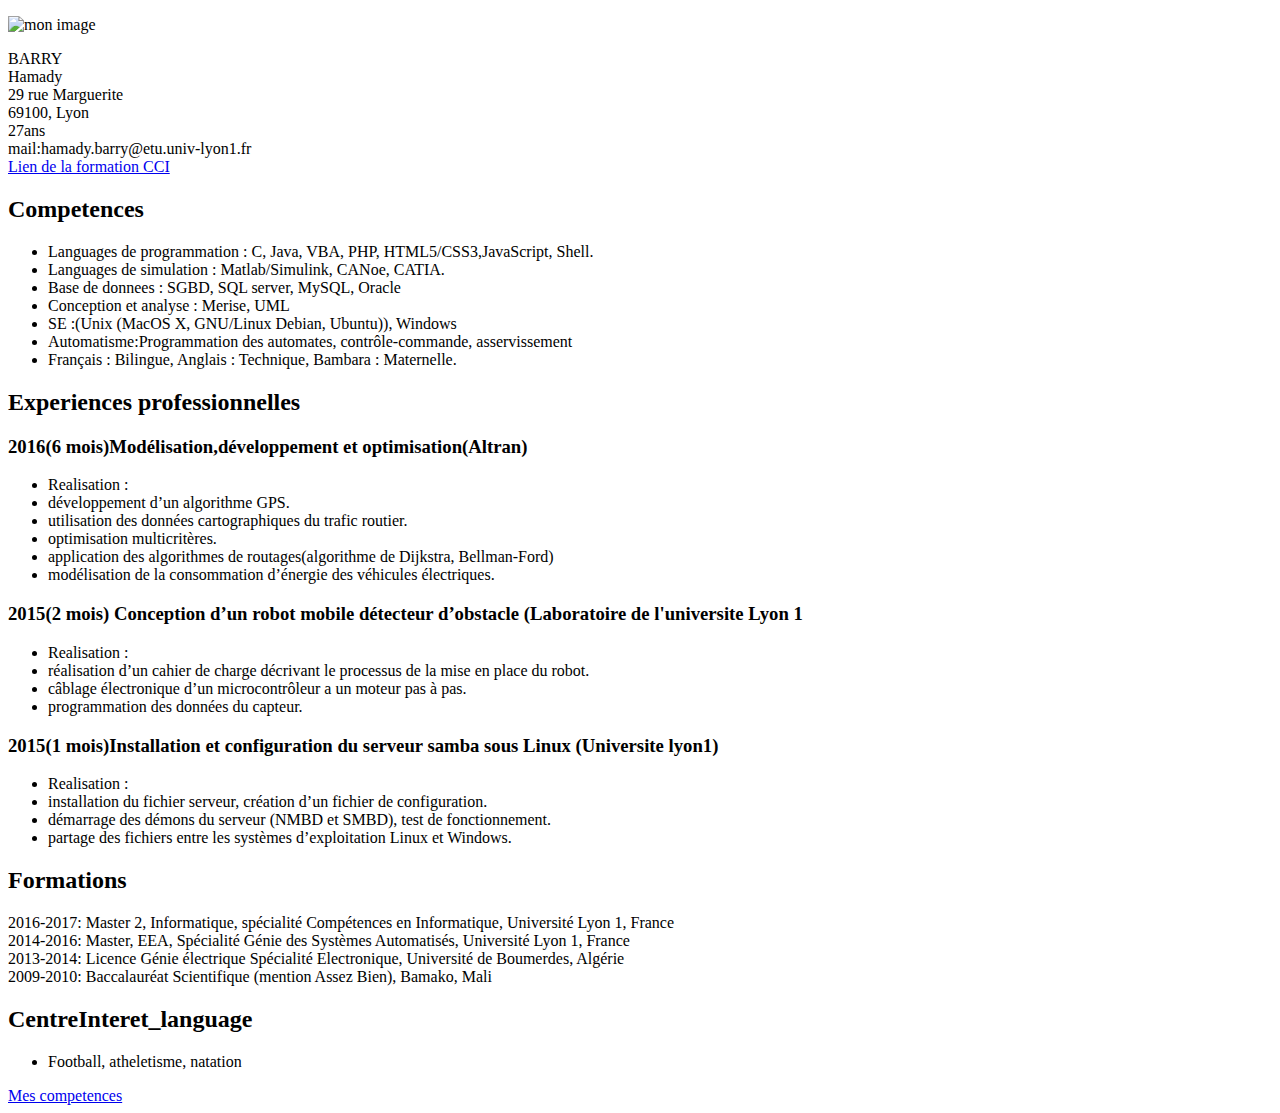
==== index.html @ 62f7f797 "Update index.html" ====
<!DOCTYPE html>
<html>
	<head>
		<meta charset="utf-8" />
		<link rel="stylesheet" type="text/css" href="Barry.css">
        <title>Mon CV</title>
	</head>
	<body>
		<div id ="C">
		<p>
		<img class="mon-images" src="Hamady.PNG" alt="mon image"/>
		<li>BARRY</li>
		<li>Hamady</li>
		<li>29 rue Marguerite</li>
		<li>69100, Lyon</li>
		<li>27ans</li>
		<li>mail:hamady.barry@etu.univ-lyon1.fr</li>
		<a href = "http://fst-informatique.univ-lyon1.fr/formation/masters/#CCI">Lien de la formation CCI </a>
		</p>
		</div>
		<div>
		<h2>Competences</h2>
		<p>
		<ul>
		<li>Languages de programmation : C, Java, VBA, PHP, HTML5/CSS3,JavaScript, Shell.</li>
		<li>Languages de simulation : Matlab/Simulink,  CANoe, CATIA.</li>
		<li>Base de donnees : SGBD,  SQL server, MySQL, Oracle</li>
		<li>Conception et analyse : Merise, UML </li>
		<li>SE :(Unix (MacOS X, GNU/Linux Debian, Ubuntu)), Windows </li>
		<li>Automatisme:Programmation des automates, contrôle-commande, asservissement</li>
		<li> Français : Bilingue, Anglais : Technique, Bambara : Maternelle.</li>
		</ul>
		</p>
		</div>
		<div>
		<h2>Experiences professionnelles</h2>
		<p>
		<h3> 2016(6 mois)Modélisation,développement et optimisation(Altran)</h3>
		<ul>
		<li>Realisation :</li>
		<li>développement d’un algorithme GPS.</li>
        <li> utilisation des données cartographiques du trafic routier.</li>
        <li>optimisation multicritères.</li> 
        <li>application des algorithmes de routages(algorithme  de Dijkstra, Bellman-Ford)</li>
        <li>modélisation de la consommation d’énergie des véhicules électriques.</li>
		</ul>
		<p>
		<h3> 2015(2 mois) Conception  d’un robot mobile détecteur  d’obstacle (Laboratoire de l'universite Lyon 1</h3>
		<ul>
		<li>Realisation :</li>
		<li>réalisation d’un cahier de charge décrivant le processus de la mise en place du robot.</li>
        <li>câblage électronique d’un microcontrôleur a un moteur pas à pas.</li>
        <li>programmation des données du capteur.</li>
		</ul>
		</p>
		<p>
		<h3> 2015(1 mois)Installation et configuration du serveur samba sous Linux (Universite lyon1) </h3>
		<ul>
		<li>Realisation :</li>
		<li> installation du fichier serveur, création d’un fichier de configuration.</li>
        <li>  démarrage des démons du serveur (NMBD et SMBD), test de fonctionnement.</li>
        <li>partage des fichiers entre les systèmes d’exploitation Linux et Windows.</li> 
		</ul>
		</p>
		</p>
		</div>
		<div>
		<h2>Formations</h2>
		<p>
		<li> 2016-2017: Master 2, Informatique, spécialité  Compétences en Informatique, Université Lyon 1, France</li>
		<li> 2014-2016: Master,  EEA, Spécialité  Génie des Systèmes Automatisés,  Université Lyon 1, France</li>
        <li> 2013-2014: Licence Génie électrique Spécialité  Electronique, Université de Boumerdes, Algérie</li>
        <li> 2009-2010: Baccalauréat  Scientifique (mention  Assez  Bien), Bamako, Mali</li> 
		</p>
		</div>
		<div>
		<h2>CentreInteret_language</h2>
		<p>
		<ul>
		<li>Football, atheletisme, natation</li>
		</ul>
		</p>
		</div>
		<a href ="#C"> Mes competences </a> <!--mes competences -->
	</body>
</html>
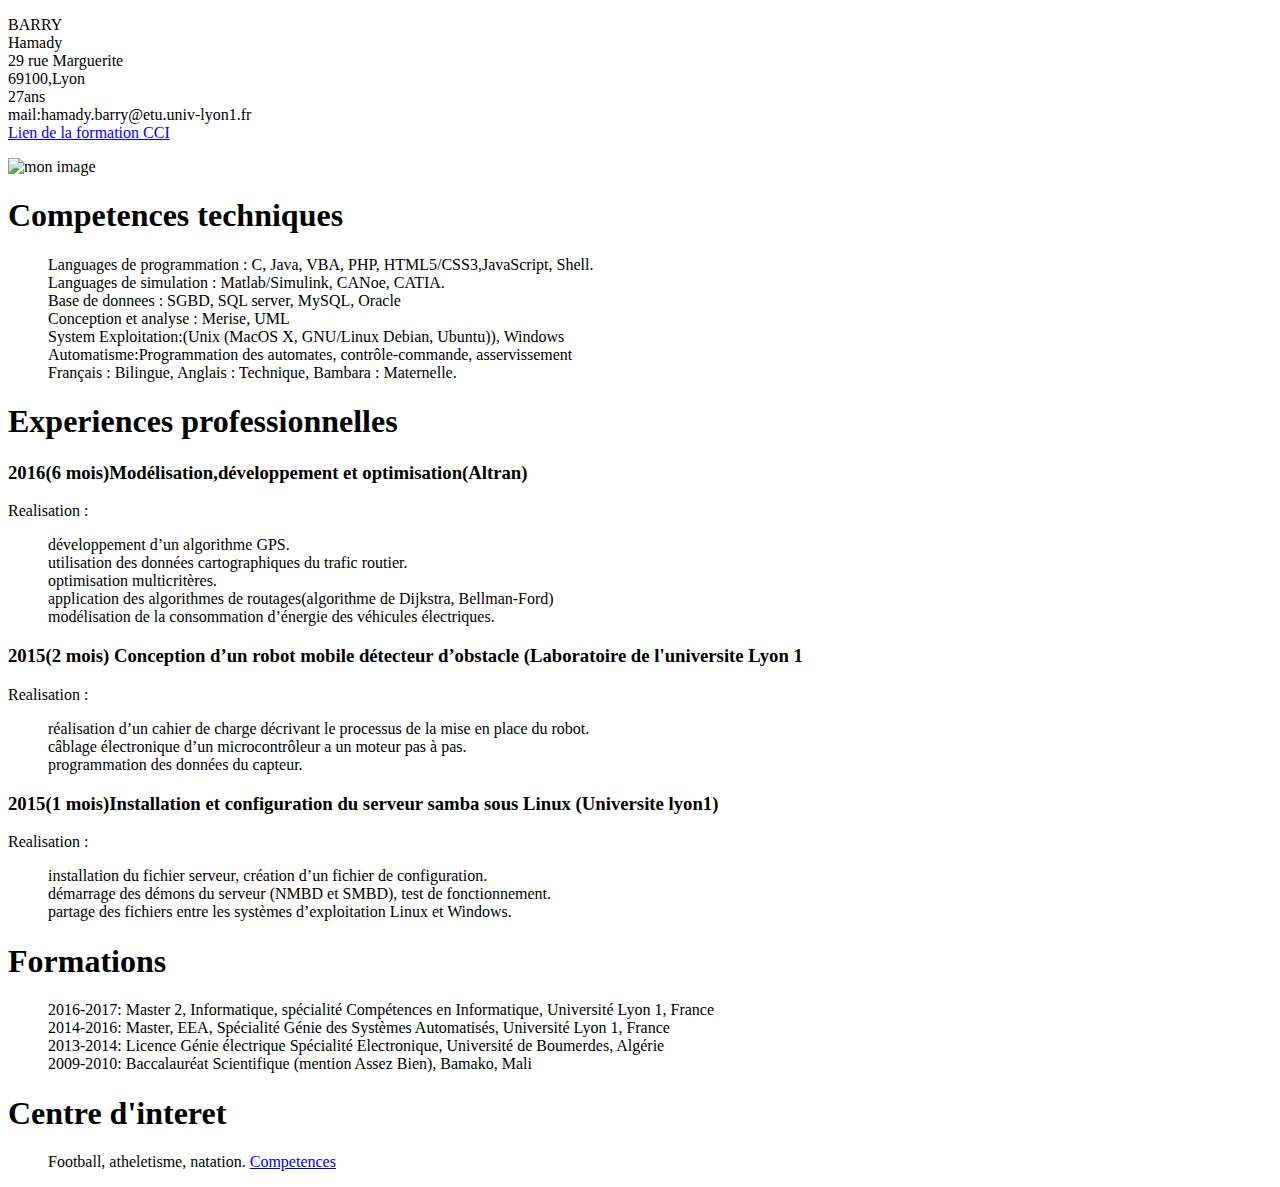
==== commit 3cafc7f2: "Add files via upload" ====
--- a/index.html
+++ b/index.html
@@ -1,86 +1,83 @@
-<!DOCTYPE html>
-<html>
-	<head>
-		<meta charset="utf-8" />
-		<link rel="stylesheet" type="text/css" href="Barry.css">
-        <title>Mon CV</title>
-	</head>
-	<body>
-		<div id ="C">
-		<p>
-		<img class="mon-images" src="Hamady.PNG" alt="mon image"/>
-		<li>BARRY</li>
-		<li>Hamady</li>
-		<li>29 rue Marguerite</li>
-		<li>69100, Lyon</li>
-		<li>27ans</li>
-		<li>mail:hamady.barry@etu.univ-lyon1.fr</li>
-		<a href = "http://fst-informatique.univ-lyon1.fr/formation/masters/#CCI">Lien de la formation CCI </a>
-		</p>
-		</div>
-		<div>
-		<h2>Competences</h2>
-		<p>
-		<ul>
-		<li>Languages de programmation : C, Java, VBA, PHP, HTML5/CSS3,JavaScript, Shell.</li>
-		<li>Languages de simulation : Matlab/Simulink,  CANoe, CATIA.</li>
-		<li>Base de donnees : SGBD,  SQL server, MySQL, Oracle</li>
-		<li>Conception et analyse : Merise, UML </li>
-		<li>SE :(Unix (MacOS X, GNU/Linux Debian, Ubuntu)), Windows </li>
-		<li>Automatisme:Programmation des automates, contrôle-commande, asservissement</li>
-		<li> Français : Bilingue, Anglais : Technique, Bambara : Maternelle.</li>
-		</ul>
-		</p>
-		</div>
-		<div>
-		<h2>Experiences professionnelles</h2>
-		<p>
-		<h3> 2016(6 mois)Modélisation,développement et optimisation(Altran)</h3>
-		<ul>
-		<li>Realisation :</li>
-		<li>développement d’un algorithme GPS.</li>
-        <li> utilisation des données cartographiques du trafic routier.</li>
-        <li>optimisation multicritères.</li> 
-        <li>application des algorithmes de routages(algorithme  de Dijkstra, Bellman-Ford)</li>
-        <li>modélisation de la consommation d’énergie des véhicules électriques.</li>
-		</ul>
-		<p>
-		<h3> 2015(2 mois) Conception  d’un robot mobile détecteur  d’obstacle (Laboratoire de l'universite Lyon 1</h3>
-		<ul>
-		<li>Realisation :</li>
-		<li>réalisation d’un cahier de charge décrivant le processus de la mise en place du robot.</li>
-        <li>câblage électronique d’un microcontrôleur a un moteur pas à pas.</li>
-        <li>programmation des données du capteur.</li>
-		</ul>
-		</p>
-		<p>
-		<h3> 2015(1 mois)Installation et configuration du serveur samba sous Linux (Universite lyon1) </h3>
-		<ul>
-		<li>Realisation :</li>
-		<li> installation du fichier serveur, création d’un fichier de configuration.</li>
-        <li>  démarrage des démons du serveur (NMBD et SMBD), test de fonctionnement.</li>
-        <li>partage des fichiers entre les systèmes d’exploitation Linux et Windows.</li> 
-		</ul>
-		</p>
-		</p>
-		</div>
-		<div>
-		<h2>Formations</h2>
-		<p>
-		<li> 2016-2017: Master 2, Informatique, spécialité  Compétences en Informatique, Université Lyon 1, France</li>
-		<li> 2014-2016: Master,  EEA, Spécialité  Génie des Systèmes Automatisés,  Université Lyon 1, France</li>
-        <li> 2013-2014: Licence Génie électrique Spécialité  Electronique, Université de Boumerdes, Algérie</li>
-        <li> 2009-2010: Baccalauréat  Scientifique (mention  Assez  Bien), Bamako, Mali</li> 
-		</p>
-		</div>
-		<div>
-		<h2>CentreInteret_language</h2>
-		<p>
-		<ul>
-		<li>Football, atheletisme, natation</li>
-		</ul>
-		</p>
-		</div>
-		<a href ="#C"> Mes competences </a> <!--mes competences -->
-	</body>
-</html>
+<!DOCTYPE html>
+<html>
+	<head>
+		<meta charset="utf-8" />
+		<link rel="stylesheet" type="text/css" href="Barry.css">
+        <title>Mon CV</title>
+	</head>
+	<body>
+		<div id ="moi"></div>
+		<div class= "page">
+			<div class= "infophoto">
+				<div class= "info">
+					<p> 
+						BARRY<br>
+						Hamady<br>
+						29 rue Marguerite<br>
+						69100,Lyon<br>
+						27ans<br>
+						mail:hamady.barry@etu.univ-lyon1.fr<br>
+						<a href = "http://fst-informatique.univ-lyon1.fr/formation/masters/#CCI">Lien de la formation CCI </a><br>
+					</p>
+				</div>
+				<div class= "photo">
+						<img class="photo" src="Hamady.PNG" alt="mon image"/>
+				</div>
+			</div>	
+		<div class ="h1">
+		<h1>Competences techniques</h1>
+		</div>
+		<ul>
+		Languages de programmation : C, Java, VBA, PHP, HTML5/CSS3,JavaScript, Shell.<br>
+		Languages de simulation : Matlab/Simulink,  CANoe, CATIA.<br>
+		Base de donnees : SGBD,  SQL server, MySQL, Oracle<br>
+		Conception et analyse : Merise, UML <br>
+		System Exploitation:(Unix (MacOS X, GNU/Linux Debian, Ubuntu)), Windows <br>
+		Automatisme:Programmation des automates, contrôle-commande, asservissement<br>
+		Français : Bilingue, Anglais : Technique, Bambara : Maternelle.<br>
+		</ul>
+		<div class ="h1">
+		<h1>Experiences professionnelles</h1>
+		</div>
+		<h3> 2016(6 mois)Modélisation,développement et optimisation(Altran)</h3>
+		Realisation :<br>
+		<ul>
+		développement d’un algorithme GPS.<br>
+        utilisation des données cartographiques du trafic routier.<br>
+        optimisation multicritères.<br> 
+        application des algorithmes de routages(algorithme  de Dijkstra, Bellman-Ford)<br>
+        modélisation de la consommation d’énergie des véhicules électriques.<br>
+		</ul>
+		<h3> 2015(2 mois) Conception  d’un robot mobile détecteur  d’obstacle (Laboratoire de l'universite Lyon 1</h3>
+		Realisation :<br>
+		<ul>
+		réalisation d’un cahier de charge décrivant le processus de la mise en place du robot.<br>
+        câblage électronique d’un microcontrôleur a un moteur pas à pas.<br>
+        programmation des données du capteur.<br>
+		</ul>
+		<h3> 2015(1 mois)Installation et configuration du serveur samba sous Linux (Universite lyon1) </h3>
+		Realisation :<br>
+		<ul>
+		installation du fichier serveur, création d’un fichier de configuration.<br>
+        démarrage des démons du serveur (NMBD et SMBD), test de fonctionnement.<br>
+        partage des fichiers entre les systèmes d’exploitation Linux et Windows.<br> 
+		</ul>
+		<div class ="h1">
+		<h1>Formations</h1>
+		</div>
+		<ul>
+		2016-2017: Master 2, Informatique, spécialité  Compétences en Informatique, Université Lyon 1, France<br>
+		2014-2016: Master,  EEA, Spécialité  Génie des Systèmes Automatisés,  Université Lyon 1, France<br>
+        2013-2014: Licence Génie électrique Spécialité  Electronique, Université de Boumerdes, Algérie<br>
+        2009-2010: Baccalauréat  Scientifique (mention  Assez  Bien), Bamako, Mali<br>
+		</ul>
+		<div class ="h1">
+		<h1>Centre d'interet</h1>
+		</div>
+		<ul>
+		Football, atheletisme, natation.
+		<a href ="#moi"> Competences </a> <!--mes competences -->
+		</ul>
+		</div>
+	</body>
+</html>
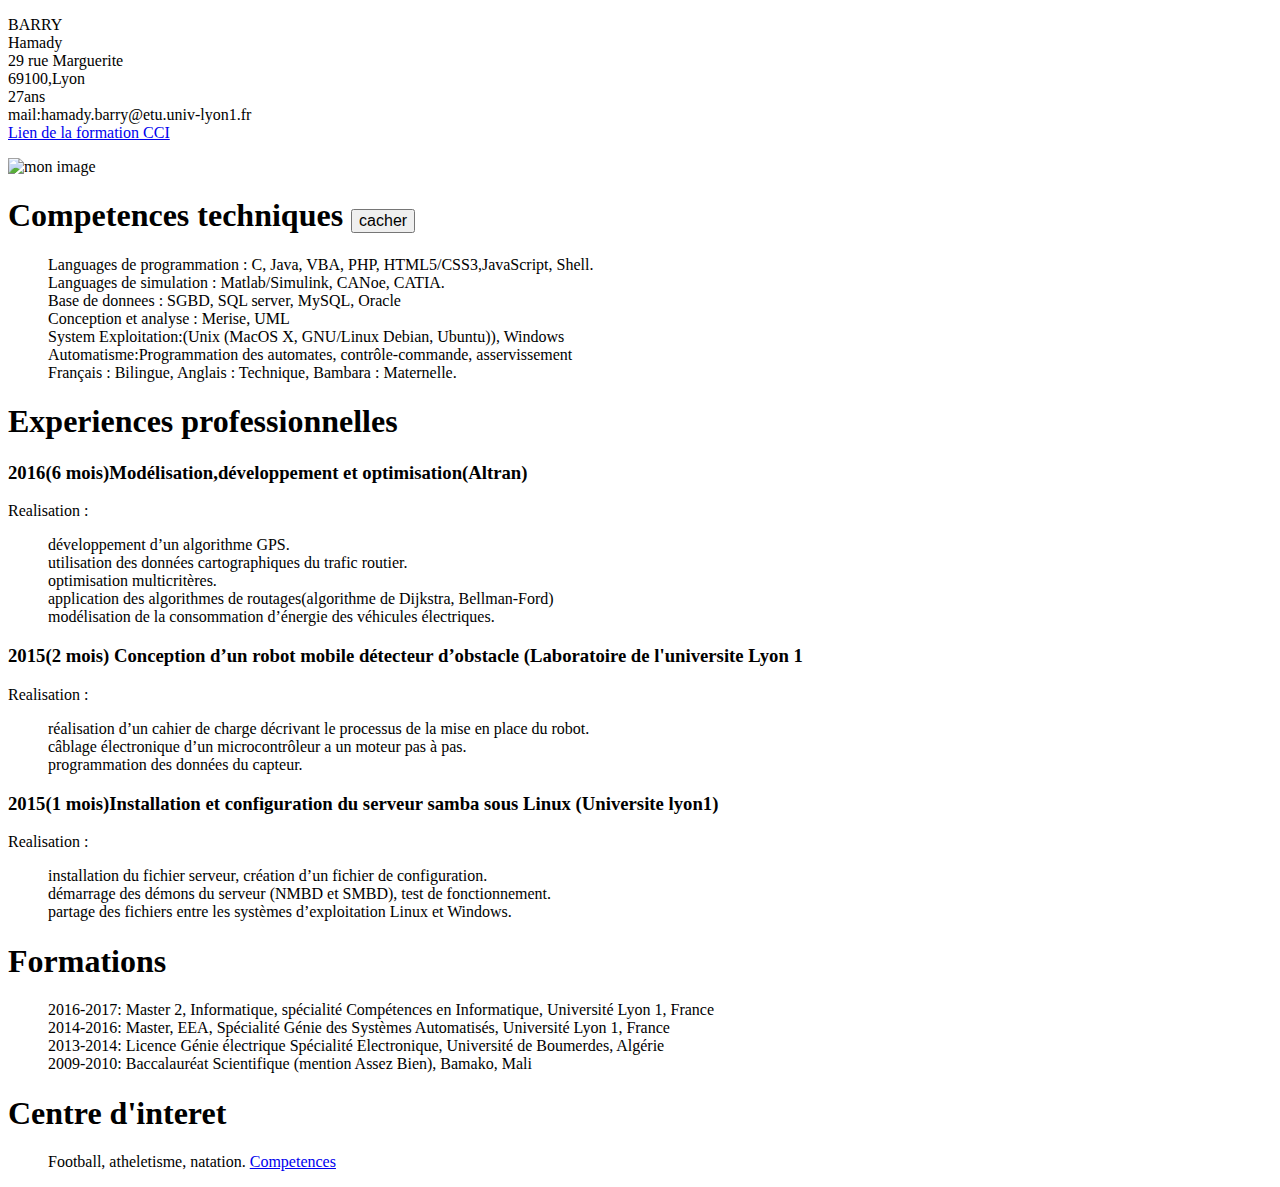
==== commit d71f881d: "Update index.html" ====
--- a/index.html
+++ b/index.html
@@ -1,7 +1,14 @@
 <!DOCTYPE html>
 <html>
 	<head>
-		<meta charset="utf-8" />
+	<meta charset="utf-8" />
+	<script src="https://ajax.googleapis.com/ajax/libs/jquery/3.1.1/jquery.min.js"></script>
+		
+	<script language="javascript" type="text/javascript">
+ 	 function afficher(id_div) {
+  		$(id_div).toggle();
+ 	 }
+  </script>
 		<link rel="stylesheet" type="text/css" href="Barry.css">
         <title>Mon CV</title>
 	</head>
@@ -21,11 +28,15 @@
 					</p>
 				</div>
 				<div class= "photo">
-						<img class="photo" src="Hamady.PNG" alt="mon image"/>
+					<img class="photo" src="Hamady.PNG" alt="mon image"/>
 				</div>
 			</div>	
 		<div class ="h1">
-		<h1>Competences techniques</h1>
+		<div id="Competences">
+		<h1>Competences techniques
+		<button style="font-size: 50%;" onclick="afficher('id_du_div');">cacher</button>
+		</h1>
+		</div>
 		</div>
 		<ul>
 		Languages de programmation : C, Java, VBA, PHP, HTML5/CSS3,JavaScript, Shell.<br>
@@ -36,6 +47,7 @@
 		Automatisme:Programmation des automates, contrôle-commande, asservissement<br>
 		Français : Bilingue, Anglais : Technique, Bambara : Maternelle.<br>
 		</ul>
+			
 		<div class ="h1">
 		<h1>Experiences professionnelles</h1>
 		</div>
@@ -63,7 +75,9 @@
         partage des fichiers entre les systèmes d’exploitation Linux et Windows.<br> 
 		</ul>
 		<div class ="h1">
+		<div id="Formations">
 		<h1>Formations</h1>
+		</div>
 		</div>
 		<ul>
 		2016-2017: Master 2, Informatique, spécialité  Compétences en Informatique, Université Lyon 1, France<br>
@@ -72,7 +86,9 @@
         2009-2010: Baccalauréat  Scientifique (mention  Assez  Bien), Bamako, Mali<br>
 		</ul>
 		<div class ="h1">
+		<div id="Centre d'interet">
 		<h1>Centre d'interet</h1>
+		</div>
 		</div>
 		<ul>
 		Football, atheletisme, natation.
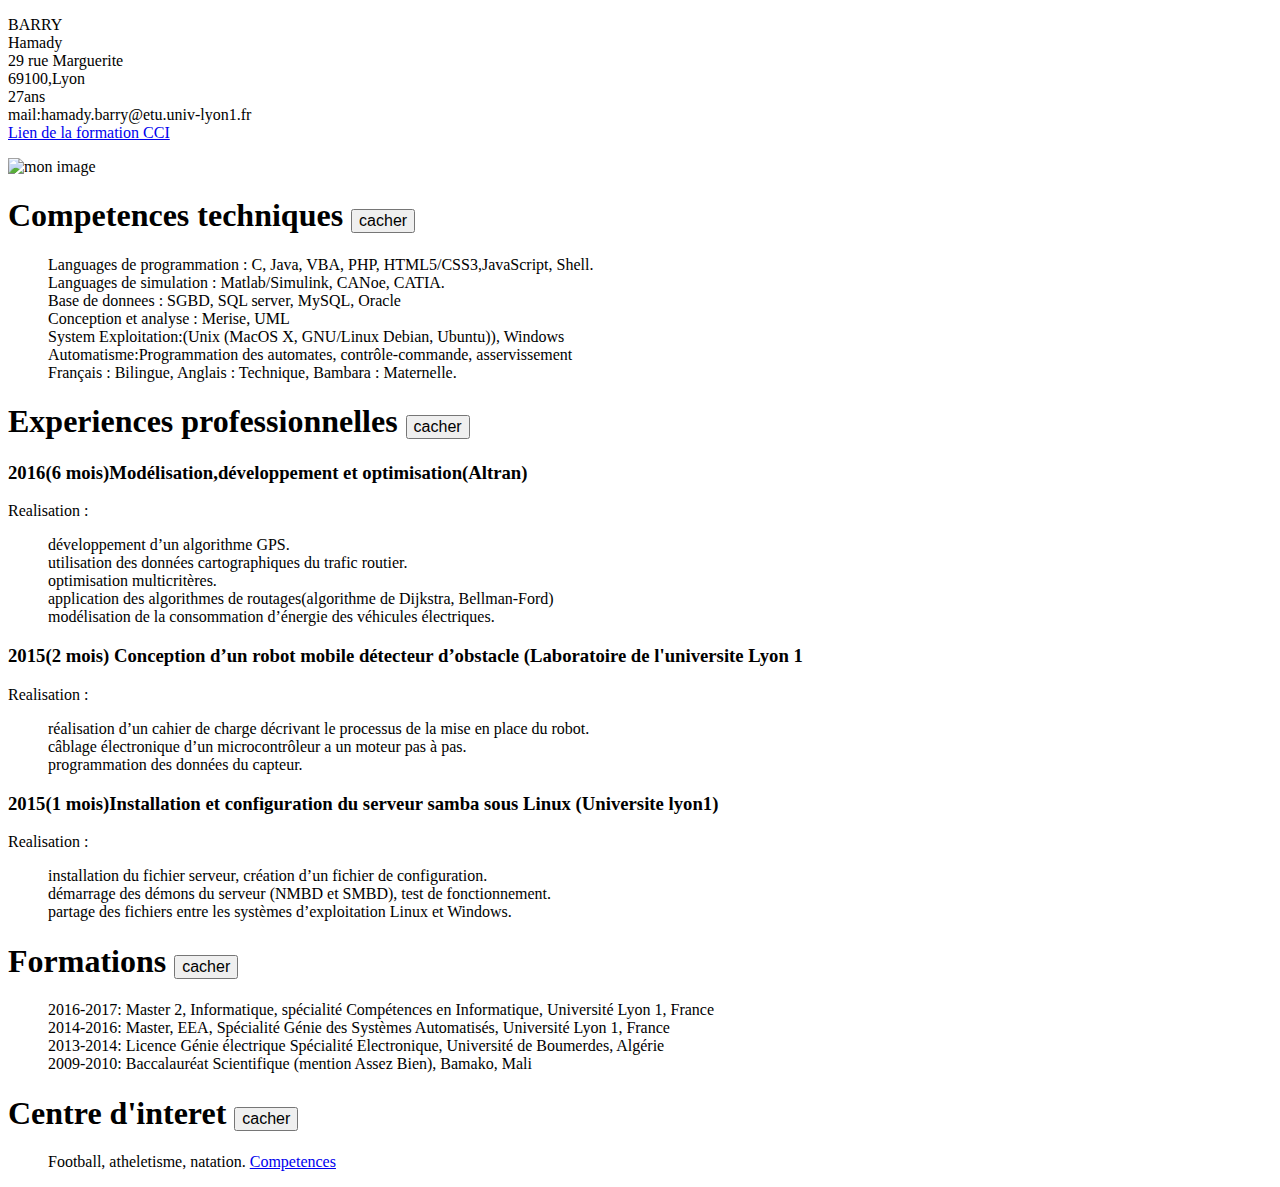
==== commit 20151669: "Update index.html" ====
--- a/index.html
+++ b/index.html
@@ -5,13 +5,15 @@
 	<script src="https://ajax.googleapis.com/ajax/libs/jquery/3.1.1/jquery.min.js"></script>
 		
 	<script language="javascript" type="text/javascript">
- 	 function afficher(id_div) {
-  		$(id_div).toggle();
- 	 }
-  </script>
-		<link rel="stylesheet" type="text/css" href="Barry.css">
+ 		 function afficher(id_div) {
+  			$('#'+id_div).toggle();
+ 		 }
+		
+  	</script>
+	<link rel="stylesheet" type="text/css" href="Barry.css">
         <title>Mon CV</title>
 	</head>
+	
 	<body>
 		<div id ="moi"></div>
 		<div class= "page">
@@ -32,12 +34,14 @@
 				</div>
 			</div>	
 		<div class ="h1">
-		<div id="Competences">
+		
 		<h1>Competences techniques
-		<button style="font-size: 50%;" onclick="afficher('id_du_div');">cacher</button>
+			
+		<button  style="font-size: 50%;" onclick="afficher('Competences')";>cacher</button>
 		</h1>
 		</div>
-		</div>
+		
+		<div id="Competences">
 		<ul>
 		Languages de programmation : C, Java, VBA, PHP, HTML5/CSS3,JavaScript, Shell.<br>
 		Languages de simulation : Matlab/Simulink,  CANoe, CATIA.<br>
@@ -47,19 +51,27 @@
 		Automatisme:Programmation des automates, contrôle-commande, asservissement<br>
 		Français : Bilingue, Anglais : Technique, Bambara : Maternelle.<br>
 		</ul>
-			
+		</div>	
 		<div class ="h1">
-		<h1>Experiences professionnelles</h1>
+		
+		<h1>Experiences professionnelles
+		<button style="font-size: 50%;" onclick="afficher('Experiences');">cacher</button>
+		
+		</h1>
 		</div>
+		
 		<h3> 2016(6 mois)Modélisation,développement et optimisation(Altran)</h3>
 		Realisation :<br>
+		<div id="Experiences">
 		<ul>
-		développement d’un algorithme GPS.<br>
-        utilisation des données cartographiques du trafic routier.<br>
-        optimisation multicritères.<br> 
-        application des algorithmes de routages(algorithme  de Dijkstra, Bellman-Ford)<br>
-        modélisation de la consommation d’énergie des véhicules électriques.<br>
+			développement d’un algorithme GPS.<br>
+        		utilisation des données cartographiques du trafic routier.<br>
+        		optimisation multicritères.<br> 
+        		application des algorithmes de routages(algorithme  de Dijkstra, Bellman-Ford)<br>
+        		modélisation de la consommation d’énergie des véhicules électriques.<br>
 		</ul>
+		
+			
 		<h3> 2015(2 mois) Conception  d’un robot mobile détecteur  d’obstacle (Laboratoire de l'universite Lyon 1</h3>
 		Realisation :<br>
 		<ul>
@@ -74,26 +86,37 @@
         démarrage des démons du serveur (NMBD et SMBD), test de fonctionnement.<br>
         partage des fichiers entre les systèmes d’exploitation Linux et Windows.<br> 
 		</ul>
+	</div>
 		<div class ="h1">
+		
+		<h1>Formations
+		<button style="font-size: 50%;" onclick="afficher('Formations')";>cacher</button>
+		
+		</h1>
+		</div>
+		
 		<div id="Formations">
-		<h1>Formations</h1>
-		</div>
-		</div>
 		<ul>
 		2016-2017: Master 2, Informatique, spécialité  Compétences en Informatique, Université Lyon 1, France<br>
 		2014-2016: Master,  EEA, Spécialité  Génie des Systèmes Automatisés,  Université Lyon 1, France<br>
         2013-2014: Licence Génie électrique Spécialité  Electronique, Université de Boumerdes, Algérie<br>
         2009-2010: Baccalauréat  Scientifique (mention  Assez  Bien), Bamako, Mali<br>
 		</ul>
+		</div>
 		<div class ="h1">
+		
+		<h1>Centre d'interet
+		<button style="font-size: 50%;" onclick="afficher('Centre d'interet')";>cacher</button>
+		
+		</h1>
+		</div>
+		
 		<div id="Centre d'interet">
-		<h1>Centre d'interet</h1>
-		</div>
-		</div>
 		<ul>
 		Football, atheletisme, natation.
 		<a href ="#moi"> Competences </a> <!--mes competences -->
 		</ul>
 		</div>
+		</div>
 	</body>
 </html>
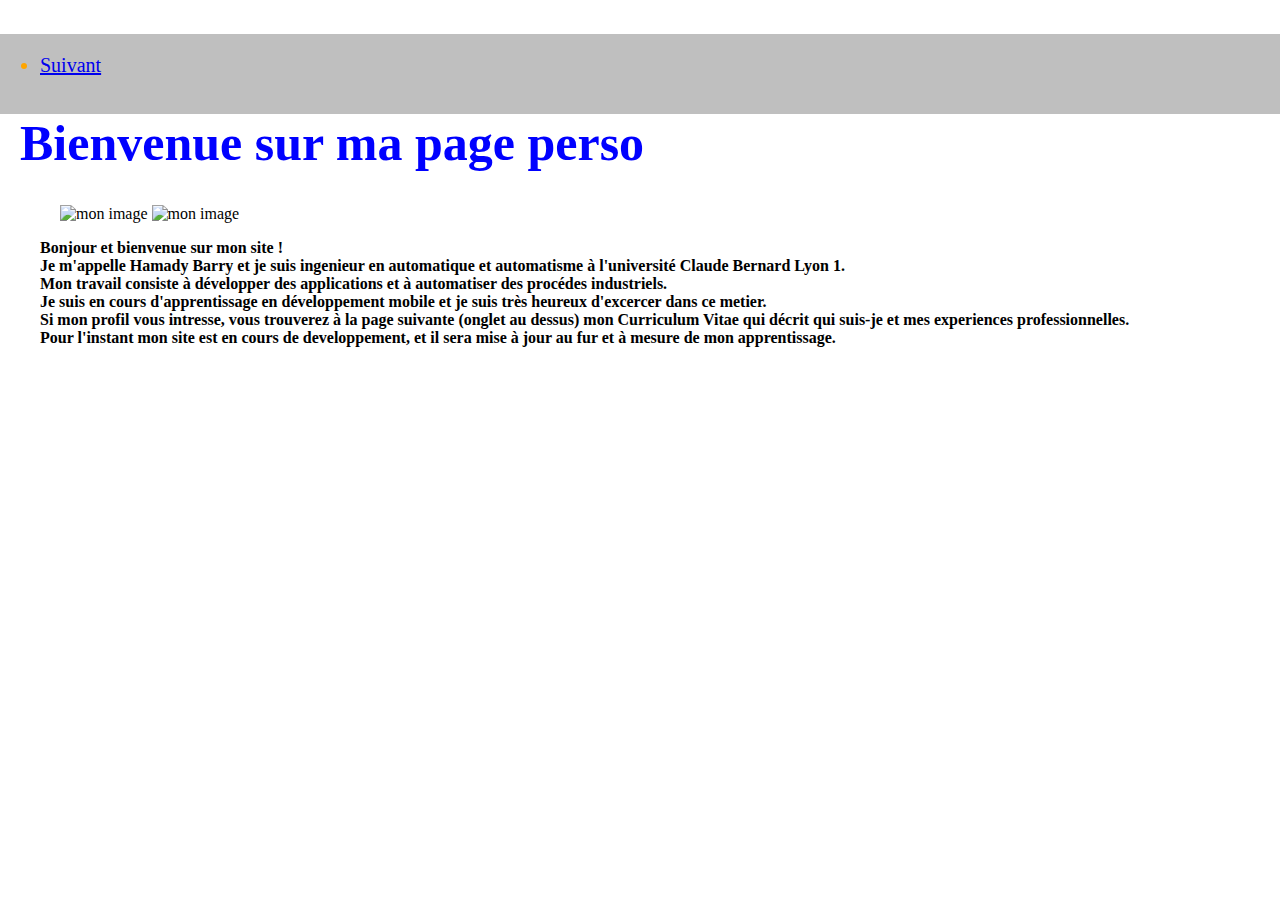
==== commit 333cb16b: "Update index.html" ====
--- a/index.html
+++ b/index.html
@@ -1,122 +1,51 @@
-<!DOCTYPE html>
+<!DOCTYPE HTML>
+
 <html>
-	<head>
-	<meta charset="utf-8" />
-	<script src="https://ajax.googleapis.com/ajax/libs/jquery/3.1.1/jquery.min.js"></script>
-		
-	<script language="javascript" type="text/javascript">
- 		 function afficher(id_div) {
-  			$('#'+id_div).toggle();
- 		 }
-		
-  	</script>
-	<link rel="stylesheet" type="text/css" href="Barry.css">
-        <title>Mon CV</title>
-	</head>
+<head>
+		<!--EN_TETE-DE-LA-PAGE-->
+
+		<meta charset="utf-8" />
+		<link rel="stylesheet" type="text/css" href="monstyle.css">
+		<title>
+		Presentation de ma page web
+		</title>
+</head>
+
+
+<body>
+		<!--CORPS-DE-LA-PAGE-->
+
+	<div id='menu'>		
+		<ul>
+			
+			<li><a href="index1.html">Suivant</a></li>
+	    </ul>
+	</div>
+
+	<div class='contenu'>
+		<h1 id='mon-premier'>Bienvenue sur ma page perso
+		</h1>
+		<ul>
+		<img class="mes-images" src="Hamady.PNG" alt="mon image"/>
+		<img class="mes-images" src="Capture.PNG" alt="mon image"/>
+		</ul>
+	 </div>
 	
-	<body>
-		<div id ="moi"></div>
-		<div class= "page">
-			<div class= "infophoto">
-				<div class= "info">
-					<p> 
-						BARRY<br>
-						Hamady<br>
-						29 rue Marguerite<br>
-						69100,Lyon<br>
-						27ans<br>
-						mail:hamady.barry@etu.univ-lyon1.fr<br>
-						<a href = "http://fst-informatique.univ-lyon1.fr/formation/masters/#CCI">Lien de la formation CCI </a><br>
-					</p>
-				</div>
-				<div class= "photo">
-					<img class="photo" src="Hamady.PNG" alt="mon image"/>
-				</div>
-			</div>	
-		<div class ="h1">
-		
-		<h1>Competences techniques
-			
-		<button  style="font-size: 50%;" onclick="afficher('Competences')";>cacher</button>
-		</h1>
-		</div>
-		
-		<div id="Competences">
-		<ul>
-		Languages de programmation : C, Java, VBA, PHP, HTML5/CSS3,JavaScript, Shell.<br>
-		Languages de simulation : Matlab/Simulink,  CANoe, CATIA.<br>
-		Base de donnees : SGBD,  SQL server, MySQL, Oracle<br>
-		Conception et analyse : Merise, UML <br>
-		System Exploitation:(Unix (MacOS X, GNU/Linux Debian, Ubuntu)), Windows <br>
-		Automatisme:Programmation des automates, contrôle-commande, asservissement<br>
-		Français : Bilingue, Anglais : Technique, Bambara : Maternelle.<br>
-		</ul>
-		</div>	
-		<div class ="h1">
-		
-		<h1>Experiences professionnelles
-		<button style="font-size: 50%;" onclick="afficher('Experiences');">cacher</button>
-		
-		</h1>
-		</div>
-		
-		<h3> 2016(6 mois)Modélisation,développement et optimisation(Altran)</h3>
-		Realisation :<br>
-		<div id="Experiences">
-		<ul>
-			développement d’un algorithme GPS.<br>
-        		utilisation des données cartographiques du trafic routier.<br>
-        		optimisation multicritères.<br> 
-        		application des algorithmes de routages(algorithme  de Dijkstra, Bellman-Ford)<br>
-        		modélisation de la consommation d’énergie des véhicules électriques.<br>
-		</ul>
-		
-			
-		<h3> 2015(2 mois) Conception  d’un robot mobile détecteur  d’obstacle (Laboratoire de l'universite Lyon 1</h3>
-		Realisation :<br>
-		<ul>
-		réalisation d’un cahier de charge décrivant le processus de la mise en place du robot.<br>
-        câblage électronique d’un microcontrôleur a un moteur pas à pas.<br>
-        programmation des données du capteur.<br>
-		</ul>
-		<h3> 2015(1 mois)Installation et configuration du serveur samba sous Linux (Universite lyon1) </h3>
-		Realisation :<br>
-		<ul>
-		installation du fichier serveur, création d’un fichier de configuration.<br>
-        démarrage des démons du serveur (NMBD et SMBD), test de fonctionnement.<br>
-        partage des fichiers entre les systèmes d’exploitation Linux et Windows.<br> 
-		</ul>
+	 <div>
+		<p>
+		 <strong>
+		  <ul>
+			 Bonjour et bienvenue sur mon site !<br />
+        		Je m'appelle Hamady Barry et je suis ingenieur en automatique et automatisme à l'université Claude Bernard Lyon 1.<br /> 
+			 Mon travail consiste à développer des applications et à automatiser des procédes industriels. <br />
+			Je suis en cours d'apprentissage en développement mobile et je suis très heureux d'excercer dans ce metier.<br/> 
+			 Si mon profil vous intresse, vous trouverez à la page suivante (onglet au dessus) mon Curriculum Vitae qui décrit qui suis-je et mes experiences professionnelles.<br/> 
+			Pour l'instant mon site est en cours de developpement, et il sera mise à jour au fur et à mesure de mon apprentissage.<br />
+		  </ul>
+		</strong>
+		</p>
 	</div>
-		<div class ="h1">
-		
-		<h1>Formations
-		<button style="font-size: 50%;" onclick="afficher('Formations')";>cacher</button>
-		
-		</h1>
-		</div>
-		
-		<div id="Formations">
-		<ul>
-		2016-2017: Master 2, Informatique, spécialité  Compétences en Informatique, Université Lyon 1, France<br>
-		2014-2016: Master,  EEA, Spécialité  Génie des Systèmes Automatisés,  Université Lyon 1, France<br>
-        2013-2014: Licence Génie électrique Spécialité  Electronique, Université de Boumerdes, Algérie<br>
-        2009-2010: Baccalauréat  Scientifique (mention  Assez  Bien), Bamako, Mali<br>
-		</ul>
-		</div>
-		<div class ="h1">
-		
-		<h1>Centre d'interet
-		<button style="font-size: 50%;" onclick="afficher('Centre d'interet')";>cacher</button>
-		
-		</h1>
-		</div>
-		
-		<div id="Centre d'interet">
-		<ul>
-		Football, atheletisme, natation.
-		<a href ="#moi"> Competences </a> <!--mes competences -->
-		</ul>
-		</div>
-		</div>
-	</body>
+	
+</body>
+
 </html>
--- a/monstyle.css
+++ b/monstyle.css
@@ -0,0 +1,8 @@
+	
+
+	body{color:black; background-color: rgba(0, 0, 0, 0); margin: 0;}
+	h1{color:blue; font-size:50px; font-family:'Algerian';}
+	.mes-images{width: 300px; height: 300px; }
+	#mon-premier{color : blue;}
+	#menu{height: 80px; width: 100%;font-size:20px; background-color: rgba(0, 0, 0, 0.25); color:orange; margin: 0; float : right;}
+	.contenu{margin-left: 20px; }
